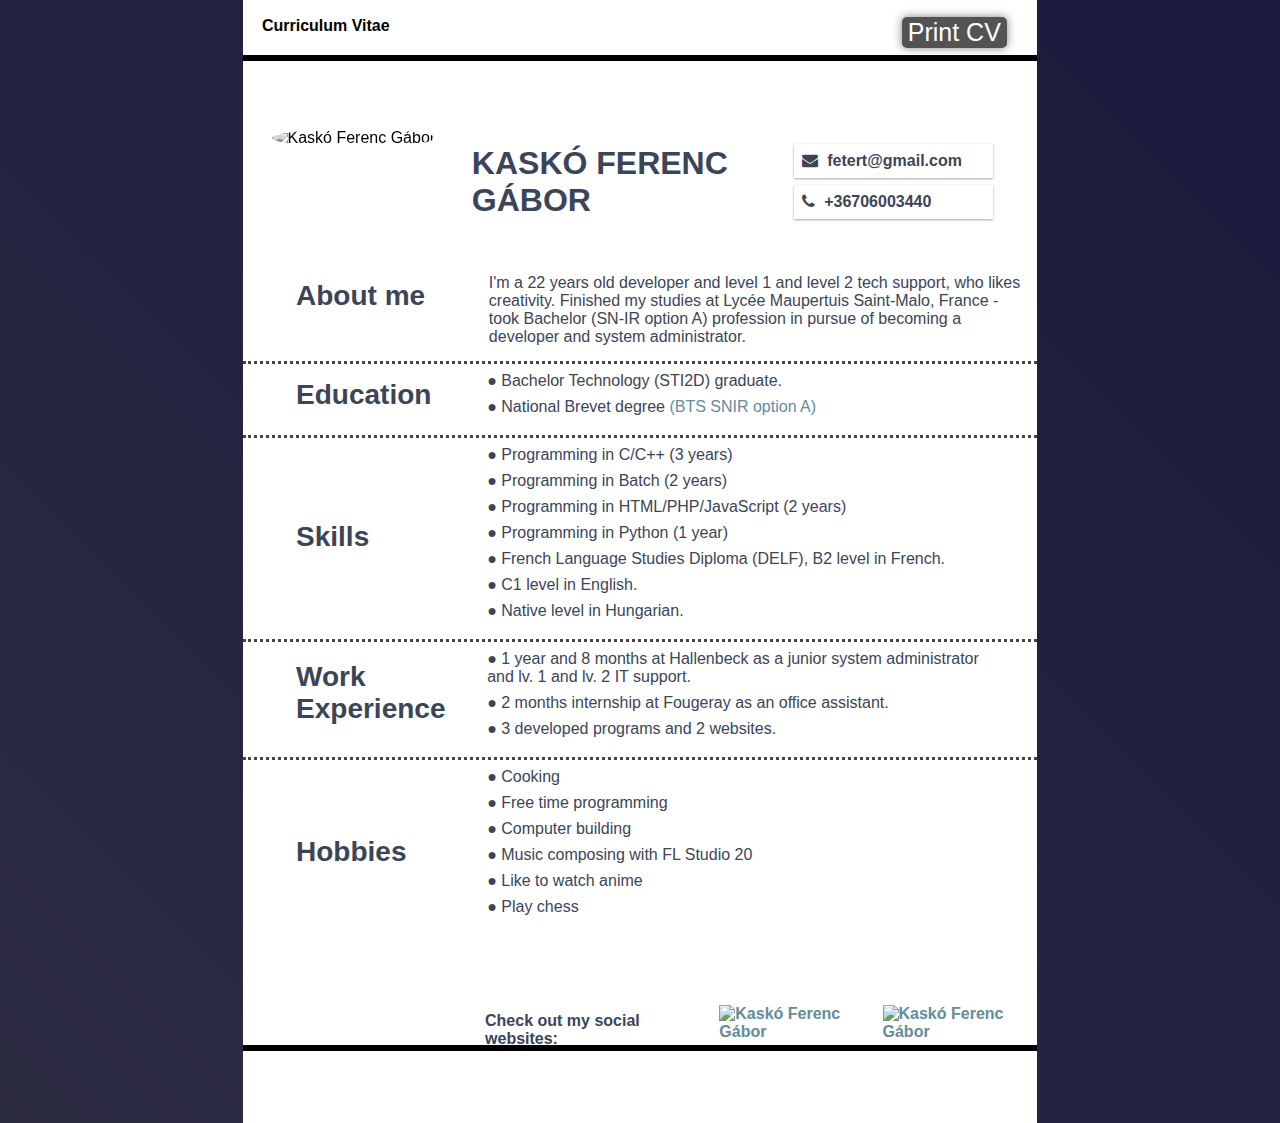
==== index.html @ fdeba964 "Add files via upload" ====
<!DOCTYPE html>
<html lang="hu">

<head>
	<meta name="viewport" content="width=device-width, initial-scale=1.0" charset="utf-8">
	<title>CV</title>
	<link rel="icon" type="image/x-icon" href="CV_ico.png">
	<link rel="stylesheet" href="bio.css">
	<script type="text/javascript" src="SiteScripts.js"></script>
	<script src="https://ajax.googleapis.com/ajax/libs/jquery/3.7.1/jquery.min.js"></script>
	<script>
		$(document).ready(function() {
		var btn = document.getElementById("printcv");
		btn.onclick = function() {
			window.print();
		};
		});
	</script>
	<script> //Detects platform
		async function readTextFile() {
			
			if (/Android|webOS|iPhone|iPad|iPod|BlackBerry|IEMobile|Opera Mini/i.test(navigator.userAgent)) {
			// Code to run for mobile devices
				const link = document.createElement('link');
                link.rel = 'stylesheet';
                link.type = 'text/css';
                link.href = 'StyleSheetPhone.css';
                document.head.appendChild(link);
			} else {
			// Code to run for non-mobile devices
				const link = document.createElement('link');
                link.rel = 'stylesheet';
                link.type = 'text/css';
                link.href = 'StyleSheetDesktop.css';
                document.head.appendChild(link);				
			}
		}
	readTextFile();
    </script>
	<noscript>
		<meta http-equiv="refresh" content="0.0;url=Nojs.html">
	</noscript>
</head>

<body>
  <div class="centerFlex">
	<div class="col-3 col-s-3 menu">
		<div id=header-container>
			<div id=header-main>
				Curriculum Vitae
			</div>
			<div id=header-right>
				<button id=printcv>Print CV</button>
			</div>
		</div>
		<div id=shortSelfDescription>
			<div id=headshot>
				<img id="avatar" src="https://hlb.hu/wp-content/uploads/2023/03/kasko_ferenc_hlb-1.png" alt="Kaskó Ferenc Gábor" title="Kaskó Ferenc Gábor">
			</div>
			<div id=name>
				<h1>
					Kaskó Ferenc
					<br>
					Gábor
				</h1>
			</div>
			<div id=contact>
				<ul class="contactul">
					<li class="contactli">
						<i class="fa fa-envelope" aria-hidden="true"></i>&nbsp;&nbsp;<a id=amail href="mailto:fetert@gmail.com" class="CostumText CostumTextDesign">fetert@gmail.com</a>
					</li>
					<li class="contactli">
						<i class="fa fa-phone" aria-hidden="true"></i>&nbsp;&nbsp;<a id=amail href="tel:+36706003440" class="CostumText CostumTextDesign">+36706003440</a>
					</li>
				</ul>
			</div>
			<div id=clear></div>
		</div>
		<div id=description>
			<section>
				<article>
				<div id=divTitle class="CostumText divTitleEffects">About me</div>
				<div id=divContent class="CostumText CostumSpacer">I'm a 22 years old developer and level 1 and level 2 tech support, who likes creativity. Finished my studies at Lycée Maupertuis Saint-Malo, France - took Bachelor (SN-IR option A) profession in pursue of becoming a developer and system administrator.</div>
				</article>
			</section>
			<section>
				<article>
					<div id=divTitle class="CostumText divTitleEffects divEdu">Education</div>
					<div id=divContent class="CostumText spacer contactul2">
						<ul class="CostumSpacer">
							<li class="descriptionli">●	Bachelor Technology (STI2D) graduate.</li>
							<li class="descriptionli">●	National Brevet degree <a class="hyperLinks" href="https://fr.wikipedia.org/wiki/Brevet_de_technicien_sup%C3%A9rieur_-_Syst%C3%A8mes_num%C3%A9riques">(BTS SNIR option A)</a></li>
						</ul>
					</div>
				</article>
			</section>
			<section>
				<article>
					<div id=divTitle class="CostumText divTitleEffects divskills">Skills</div>
					<div id=divContent class="CostumText spacer contactul2">
						<ul class="CostumSpacer">
							<li class="descriptionli">●	Programming in C/C++ (3 years)</li>
							<li class="descriptionli">●	Programming in Batch (2 years)</li>
							<li class="descriptionli">●	Programming in HTML/PHP/JavaScript (2 years)</li>
							<li class="descriptionli">●	Programming in Python (1 year)</li>
							<li class="descriptionli">●	French Language Studies Diploma (DELF), B2 level in French.</li>
							<li class="descriptionli">●	C1 level in English.</li>
							<li class="descriptionli">●	Native level in Hungarian.</li>
						</ul>
					</div>
				</article>
			</section>
			<section>
				<article>
					<div id=divTitle class="CostumText divTitleEffects divskills divWExp">Work Experience</div>
					<div id=divContent class="CostumText spacer contactul2">
						<ul class="CostumSpacer">
							<li class="descriptionli">● 1 year and 8 months at Hallenbeck as a junior system administrator and lv. 1 and lv. 2 IT support.</li>
							<li class="descriptionli">● 2 months internship at Fougeray as an office assistant.</li>
							<li class="descriptionli">●	3 developed programs and 2 websites.</li>
						</ul>
					</div>
				</article>
			</section>
			<section>
				<article>
					<div id=divTitle class="CostumText divTitleEffects divskills divHobby">Hobbies</div>
					<div id=divContent class="CostumText spacer contactul2">
						<ul class="CostumSpacer">
							<li class="descriptionli">● Cooking</li>
							<li class="descriptionli">● Free time programming</li>
							<li class="descriptionli">●	Computer building</li>
							<li class="descriptionli">●	Music composing with FL Studio 20</li>
							<li class="descriptionli">●	Like to watch anime</li>
							<li class="descriptionli">●	Play chess</li>
						</ul>
					</div>
				</article>
			</section>
		</div>
		<div id=footer-container>
			<div id=footertextCenter>
				Check out my social websites:
			</div>
			&nbsp;&nbsp;&nbsp;&nbsp;&nbsp;&nbsp;
			<div>
				<a class="hyperLinks" href="https://www.linkedin.com/in/ferenc-kask%C3%B3-1140b7252/"><img id="socialMedia" src="https://cdn-icons-png.flaticon.com/512/174/174857.png" alt="Kaskó Ferenc Gábor" title="Kaskó Ferenc Gábor"></a>
			</div>
			&nbsp;&nbsp;
			<div>
				<a class="hyperLinks" href="https://soundcloud.com/fetert-584451406"><img id="socialMedia" src="https://cdn-icons-png.flaticon.com/512/3256/3256023.png" alt="Kaskó Ferenc Gábor" title="Kaskó Ferenc Gábor"></a>
			</div>
		</div>
	</div>
  </div>
</body>

</html>
---- bio.css ----
@import url("https://cdnjs.cloudflare.com/ajax/libs/font-awesome/4.7.0/css/font-awesome.min.css");

@page {
    size: A4; /* You can adjust the size as needed, e.g., letter, legal, etc. */
    margin: 0; /* Remove default margins */
}
  
@media print {
	/* Set a specific title for printing */
    head { display: none; }
    title::after {
		content: "CV";
        display: block;
        visibility: visible;
        height: 0;
    }
}

body {
    page-break-before: always;
}
li {
	color: #3b4557 !important;
}

h1 {
	color: #3b4557 !important;
    font-style: normal !important;
    padding: 0px !important;
	border: 0;
}

button {
	font-size: 25px;
	background-color: rgb(83, 83, 83);
	border: none;
	outline: none;
	color: white;
	border-radius: 5px;
	box-shadow: 0 0 10px rgba(0, 0, 0, 0.5);
	cursor: pointer;
	transition: 0.5s;
}

button:hover {
	background-color: black;
	box-shadow: 0 0 30px rgba(0, 0, 0, 0.5);
}

section {
	border-top: 1mm dotted #444;
	display: flex;
    flex-direction: column;
}

section:first-child {
    border-top: 0;
    padding: 8mm 0 0 0;
}

.CostumText {
	font-family: 'Oswald', Helvetica, Arial, sans-serif;
	color: #3b4557;
}

.CostumTextDesign {
	font-weight: bold;
}

.CostumSpacer {
	padding-right: 4mm !important;
	padding-bottom: 4mm !important;
}

.descriptionli {
	box-shadow: 0 0 0 0 !important;
	padding: 4px !important;
    margin-bottom: 0 !important;
}

.contactul2 {
	padding-right: 5.5mm !important;
}

.contactul {
	padding-left: 40px !important;
}

.centerFlex {
	width: 210mm;
    height: 297mm;
	justify-content: center !important;
    align-items: flex-start !important;
}

.divskills {
	padding-top: 22mm !important;
}

.divWExp {
	padding-top: 5mm !important;
}

.divEdu {
	padding-top: 4mm !important;
}

.divHobby {
	padding-top: 20mm !important;
}

.divTitleEffects {
	margin-left: 1mm;
	padding-top: 2.5mm;
	font-weight: bold;
	font-size: 28px;
	padding-left: 13mm !important;
}

.hyperLinks {
	color: #648c9c !important;
	text-decoration: none;
}

[class*="col-"] {
	overflow-wrap: break-word;
	width: 210mm;
    height: 297mm;
	background-color: #ffffff;
	padding: 0px !important;
}

#header-container {
	width: 210mm;
    height: 40px;
    z-index: 10;
    background: #ffffff;
    border-bottom: solid #000000 6px;
    top: 0px;
	display: flex;
	padding-bottom: 15px;
}

#header-main {
    width: 70mm;
    height: 40px;
	margin-top: 10px;
	margin-left: 1mm;
	text-align: left;
	font-family: 'Oswald', Helvetica, Arial, sans-serif;
	font-weight: bold;
	padding-top: 7px;
	padding-left: 15px;
}

#header-right {
    width: 70mm;
    height: 40px;
	margin-top: 10px;
	margin-left: 68mm;
	text-align: right;
	font-family: 'Oswald', Helvetica, Arial, sans-serif;
	font-weight: bold;
	color: #3b4557;
	padding-top: 7px;
	padding-right: 30px;
}

#amail {
	padding-right: 6mm;
	color: #3b4557 !important;
	text-decoration: none;
}

#shortSelfDescription {
	padding: 8mm 0 0 8mm;
	background: #ffffff;
}

#headshot {
	width: 46mm;
    float: left;
    margin-top: 10mm;
    margin-left: -0.5mm;
}

#headshot #avatar {
	width: 100%;
    height: auto;
    -webkit-border-radius: 50%;
    border-radius: 50%;
}

#avatar {
	filter: grayscale(100%);
	transition: 0.5s;
	cursor: pointer;
	user-select: none;
}

#avatar:hover {
	filter: grayscale(0%);
	transform: scale(1.05);
}

#name {
	float: left;
    text-transform: uppercase;
    padding: 8.5mm 0 0 7mm;
}

#contact {
	float: left;
    padding: 14mm 0 0 7mm;
}

#clear {
	clear: both;
}

#divTitle {
	float: left;
    width: 40mm;
}

#divContent {
	float: right;
    width: 141mm;
	padding-top: 1mm;
}

#footer-container {
	width: 210mm;
    height: 40px;
    z-index: 10;
    background: #ffffff;
    border-bottom: solid #000000 6px;
    top: 0px;
	display: flex;
	padding-top: 0px;
	font-family: 'Oswald', Helvetica, Arial, sans-serif;
	font-weight: bold;
	color: #3b4557;
	padding-top: 70px;
}

#footertextCenter {
	padding-top: 7px;
	padding-left: 64mm;
}

#socialMedia {
	width: 32px;
    height: 32px;
	padding-top: 0px;
}
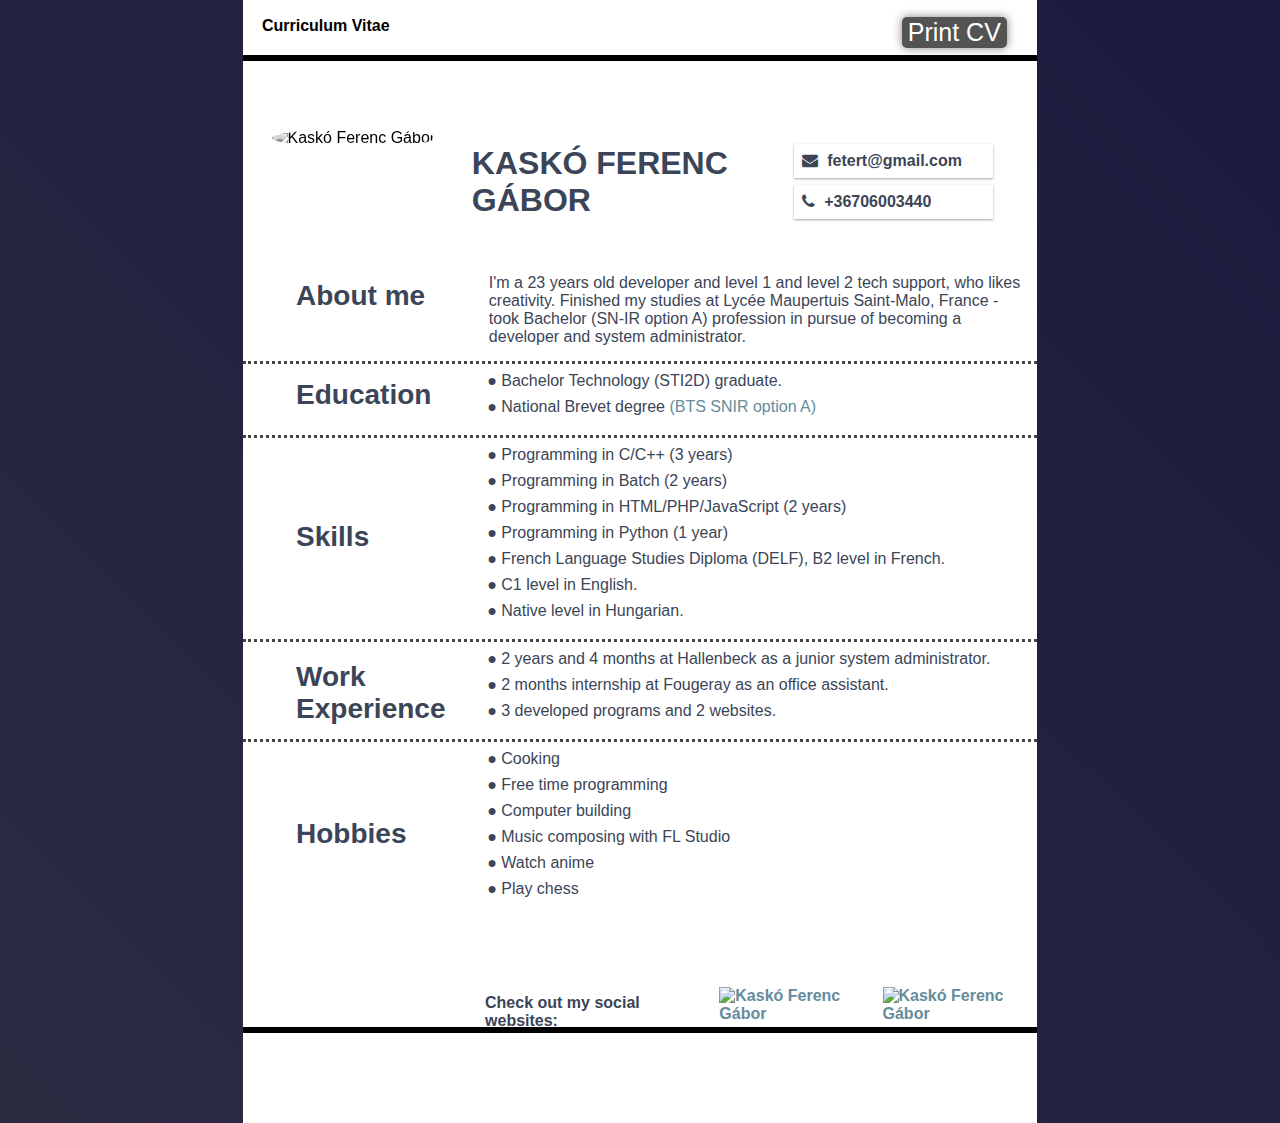
==== commit 2aa20604: "Add files via upload" ====
--- a/index.html
+++ b/index.html
@@ -18,7 +18,7 @@
 	</script>
 	<script> //Detects platform
 		async function readTextFile() {
-			
+
 			if (/Android|webOS|iPhone|iPad|iPod|BlackBerry|IEMobile|Opera Mini/i.test(navigator.userAgent)) {
 			// Code to run for mobile devices
 				const link = document.createElement('link');
@@ -55,7 +55,7 @@
 		</div>
 		<div id=shortSelfDescription>
 			<div id=headshot>
-				<img id="avatar" src="https://hlb.hu/wp-content/uploads/2023/03/kasko_ferenc_hlb-1.png" alt="Kaskó Ferenc Gábor" title="Kaskó Ferenc Gábor">
+				<img id="avatar" src="https://hlb.hu/wp-content/uploads/2024/09/hallenbeck-kasko-ferenct-profilkep.webp" alt="Kaskó Ferenc Gábor" title="Kaskó Ferenc Gábor">
 			</div>
 			<div id=name>
 				<h1>
@@ -80,7 +80,7 @@
 			<section>
 				<article>
 				<div id=divTitle class="CostumText divTitleEffects">About me</div>
-				<div id=divContent class="CostumText CostumSpacer">I'm a 22 years old developer and level 1 and level 2 tech support, who likes creativity. Finished my studies at Lycée Maupertuis Saint-Malo, France - took Bachelor (SN-IR option A) profession in pursue of becoming a developer and system administrator.</div>
+				<div id=divContent class="CostumText CostumSpacer">I'm a 23 years old developer and level 1 and level 2 tech support, who likes creativity. Finished my studies at Lycée Maupertuis Saint-Malo, France - took Bachelor (SN-IR option A) profession in pursue of becoming a developer and system administrator.</div>
 				</article>
 			</section>
 			<section>
@@ -115,7 +115,7 @@
 					<div id=divTitle class="CostumText divTitleEffects divskills divWExp">Work Experience</div>
 					<div id=divContent class="CostumText spacer contactul2">
 						<ul class="CostumSpacer">
-							<li class="descriptionli">● 1 year and 8 months at Hallenbeck as a junior system administrator and lv. 1 and lv. 2 IT support.</li>
+							<li class="descriptionli">● 2 years and 4 months at Hallenbeck as a junior system administrator.</li>
 							<li class="descriptionli">● 2 months internship at Fougeray as an office assistant.</li>
 							<li class="descriptionli">●	3 developed programs and 2 websites.</li>
 						</ul>
@@ -130,8 +130,8 @@
 							<li class="descriptionli">● Cooking</li>
 							<li class="descriptionli">● Free time programming</li>
 							<li class="descriptionli">●	Computer building</li>
-							<li class="descriptionli">●	Music composing with FL Studio 20</li>
-							<li class="descriptionli">●	Like to watch anime</li>
+							<li class="descriptionli">●	Music composing with FL Studio</li>
+							<li class="descriptionli">●	Watch anime</li>
 							<li class="descriptionli">●	Play chess</li>
 						</ul>
 					</div>
